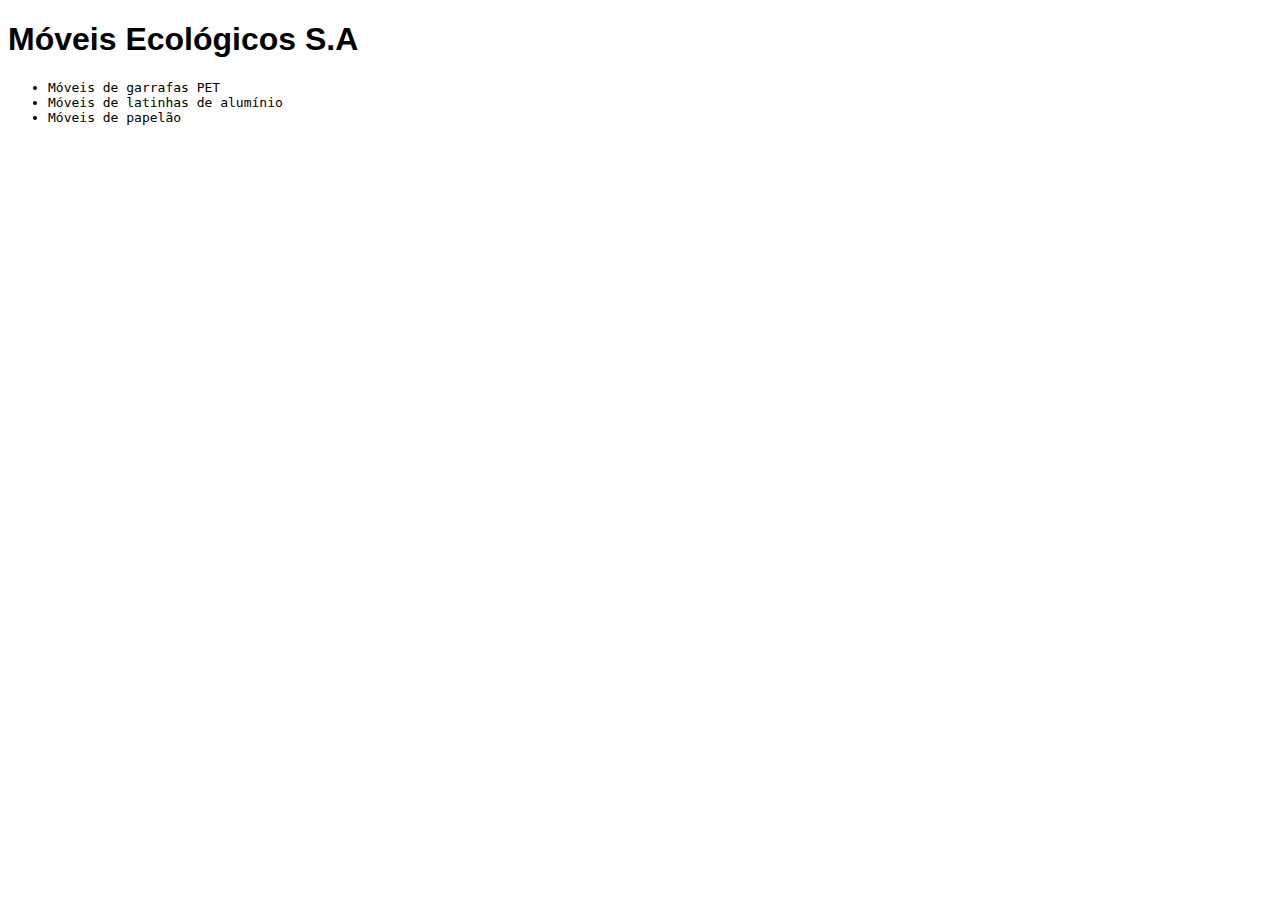
==== index.html @ cb58b7e4 "Commit inicial" ====
<!DOCTYPE html>
<html>
    <head>
        <meta charset="utf-8" />
        <meta name="description" content="Móveis ecológicos" >
        <meta name="keywords" content="moveis ecologicos" >
        <link rel="stylesheet" type="text/css" href="estilos.css">
    </head>
    <body>
        <h1>Móveis Ecológicos S.A</h1>

        <ul>
            <li>Móveis de garrafas PET</li>
            <li>Móveis de latinhas de alumínio</li>
            <li>Móveis de papelão</li>
        </ul>

    </body>
</html>
---- estilos.css ----
h1{
    font-family:  sans-serif;
}
li{
    font-family: monospace;
}
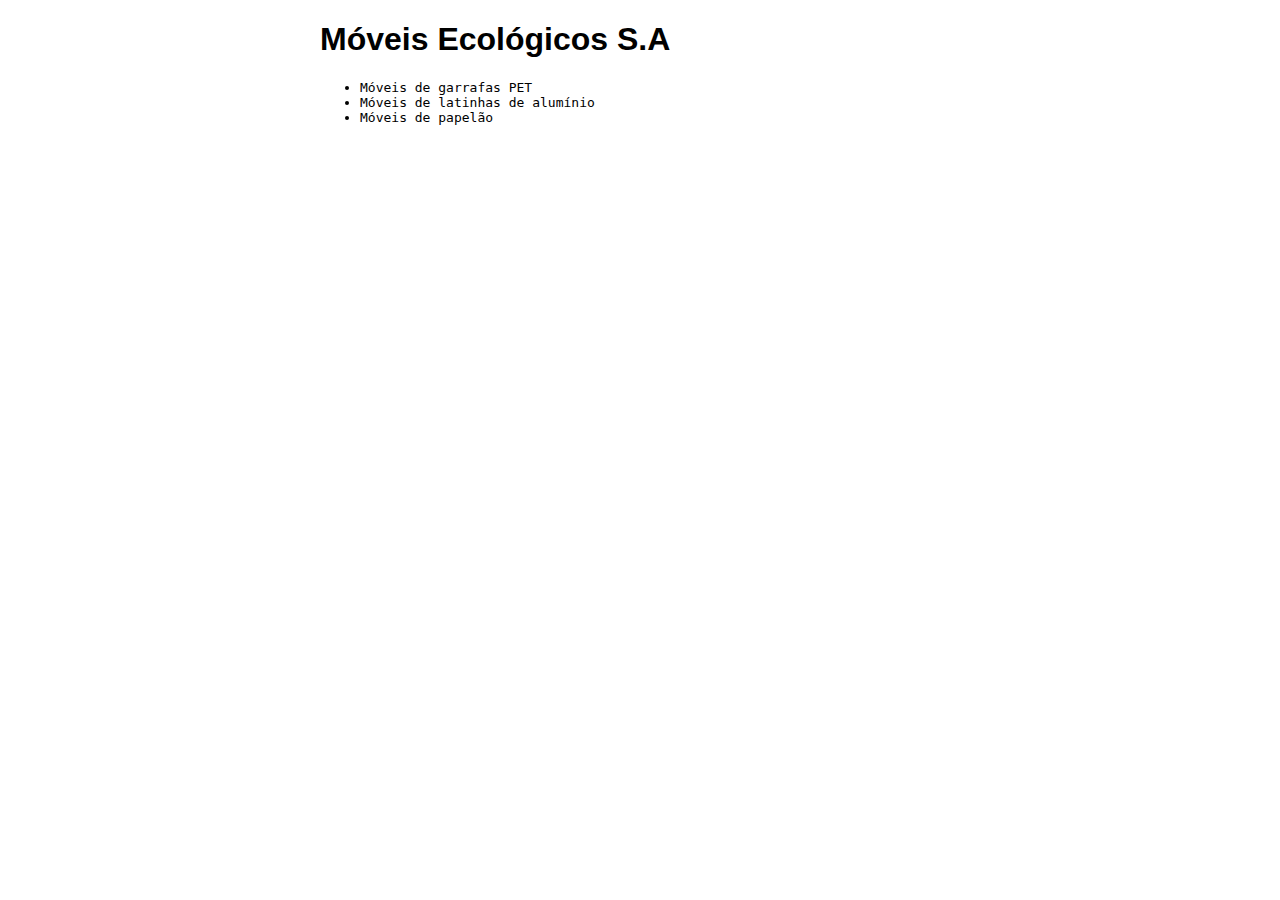
==== commit a51c8faf: "Inserindo titulo e diminuindo tamanho da pagina" ====
--- a/index.html
+++ b/index.html
@@ -5,6 +5,8 @@
         <meta name="description" content="Móveis ecológicos" >
         <meta name="keywords" content="moveis ecologicos" >
         <link rel="stylesheet" type="text/css" href="estilos.css">
+
+        <title>Móveis Ecológicos S.A</title>
     </head>
     <body>
         <h1>Móveis Ecológicos S.A</h1>
--- a/estilos.css
+++ b/estilos.css
@@ -1,6 +1,13 @@
+body{
+    width: 50%;
+    margin: auto;
+}
+
 h1{
     font-family:  sans-serif;
 }
+
 li{
     font-family: monospace;
-}+}
+
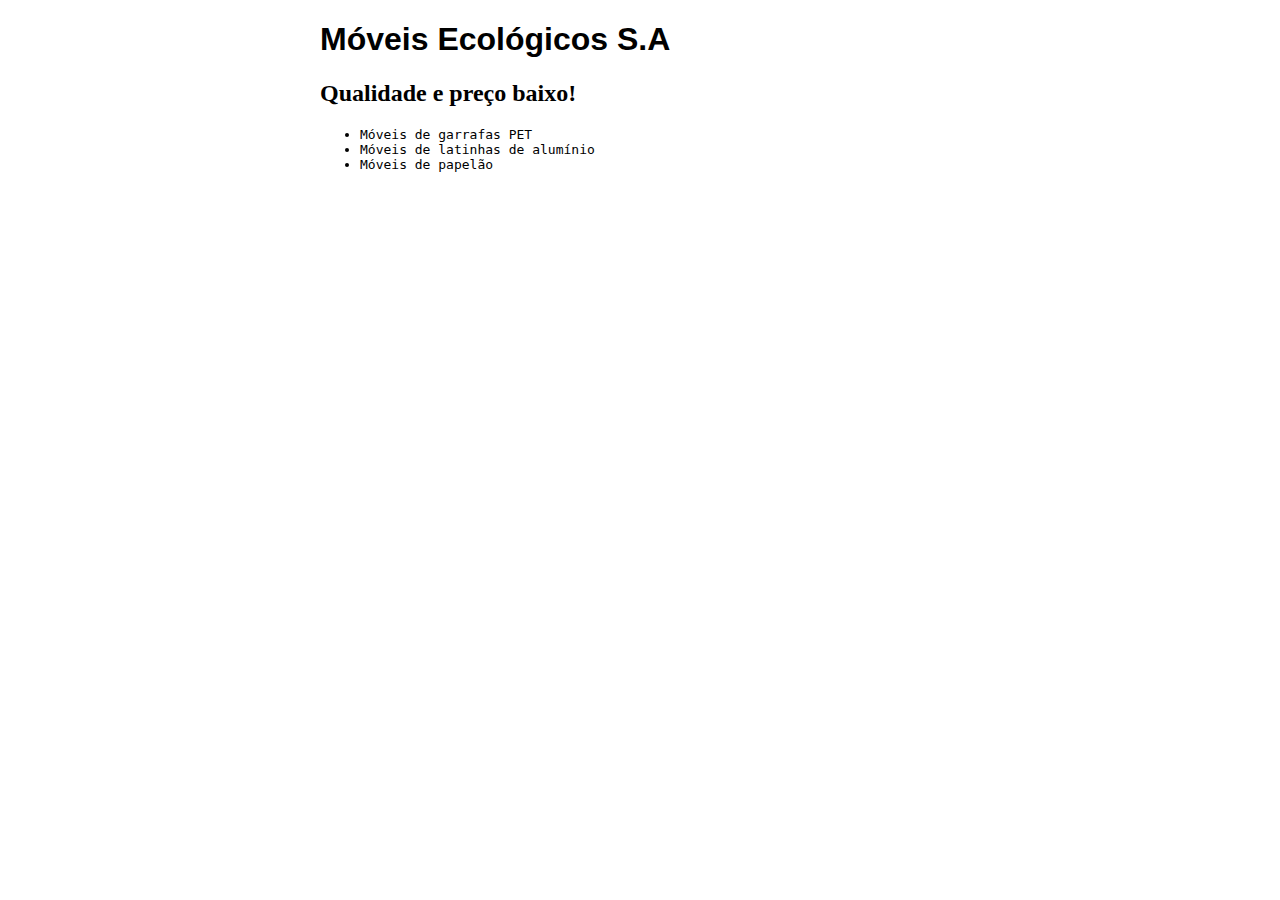
==== commit 65115299: "Banner ao abrir pagina" ====
--- a/index.html
+++ b/index.html
@@ -5,11 +5,13 @@
         <meta name="description" content="Móveis ecológicos" >
         <meta name="keywords" content="moveis ecologicos" >
         <link rel="stylesheet" type="text/css" href="estilos.css">
+        <script src="principal.js"></script>
 
         <title>Móveis Ecológicos S.A</title>
     </head>
-    <body>
+    <body onload="trocaBanner();">
         <h1>Móveis Ecológicos S.A</h1>
+        <h2 id="mensagem"></h2>
 
         <ul>
             <li>Móveis de garrafas PET</li>
